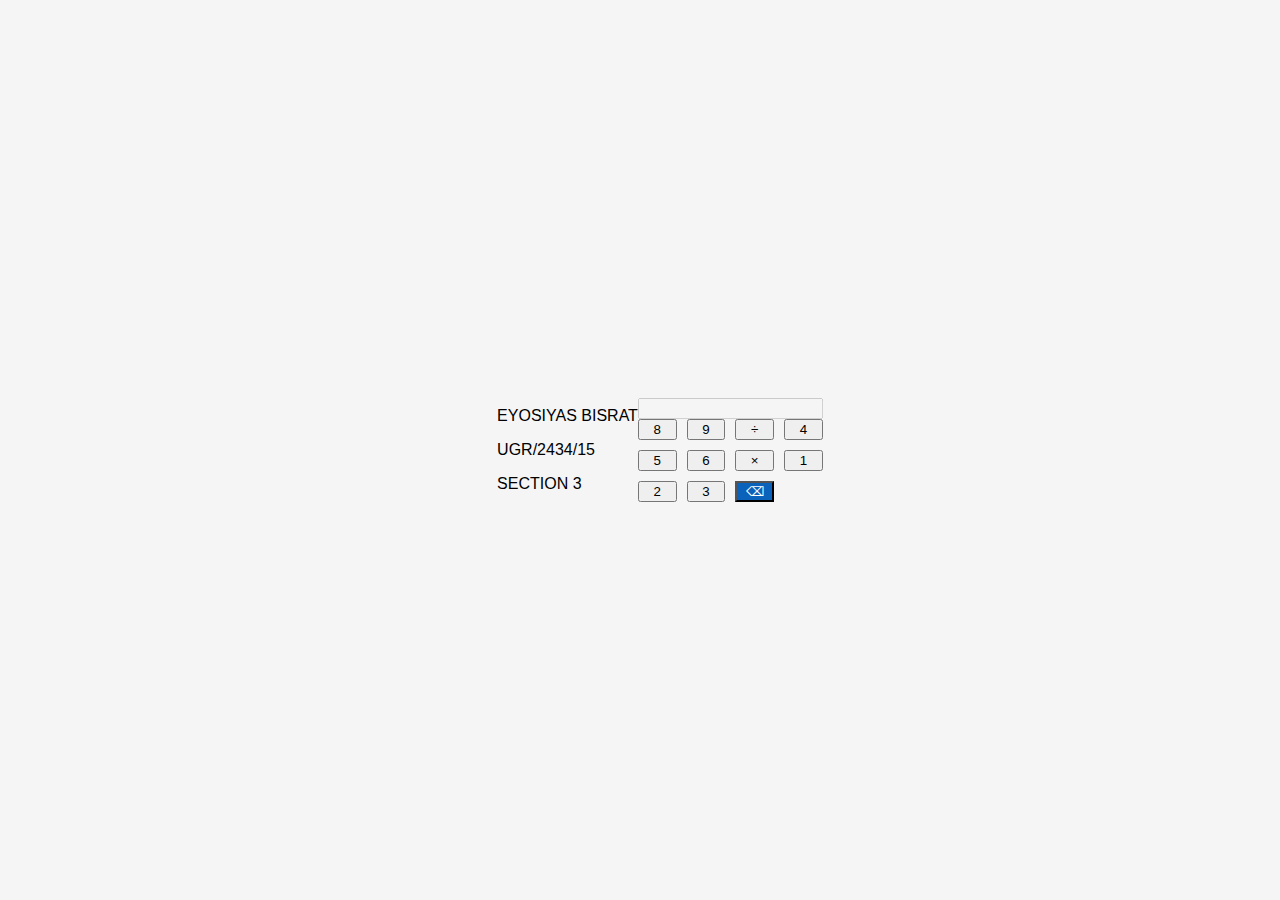
==== src/index.html @ 6e614301 "Add files via upload" ====
<!DOCTYPE html>
<html lang="en">

<head>
    <meta charset="UTF-8">
    <meta name="viewport" content="width=device-width, initial-scale=1.0">
    <title>Simple Calculator</title>
    <link rel="stylesheet" href="css/style.css">
    <div class="header">
        <ul>EYOSIYAS BISRAT</ul>
        <ul>UGR/2434/15</ul>
        <ul>SECTION 3</ul>
    </div>
</head>

<body>
    <div class="calculator">
       
        <input type="text" id="display" disabled>

        <div class="buttons">
         
           
            <button onclick="appendToDisplay('8')">8</button>
            <button onclick="appendToDisplay('9')">9</button>
            <button onclick="appendToDisplay('÷')">÷</button>
            <button onclick="appendToDisplay('4')">4</button>
            <button onclick="appendToDisplay('5')">5</button>
            <button onclick="appendToDisplay('6')">6</button>
            <button onclick="appendToDisplay('×')">×</button>
            <button onclick="appendToDisplay('1')">1</button>
            <button onclick="appendToDisplay('2')">2</button>
            <button onclick="appendToDisplay('3')">3</button>
         

           
            <button id="backButton" onclick="backspace()">&#9003;</button>
        </div>
    </div>

  
</body>

</html>
---- src/css/style.css ----
body {
    font-family: Arial, sans-serif;
    display: flex;
    justify-content: center;
    align-items: center;
    height: 100vh;
    background-color: #f5f5f5;
    margin: 0;
}


    background: #fff;
    border-radius: 10px;
    padding: 20px;
    box-shadow: 0 4px 10px rgba(0, 0, 0, 0.2);
}

#display {
    font-size: 2em;
    background: #ddd;
    padding: 10px;
    text-align: right;
    border-radius: 5px;
    margin-bottom: 20px;
    height: 50px;
}

.buttons {
    display: grid;
    grid-template-columns: repeat(4, 1fr);
    gap: 10px;
}


button:hover {
    background: #0ABAB5;
}

button:nth-child(16) {
    background: #ff4d4d;
}

button:nth-child(17) {
    background: #ff4d4d;
}
#backButton {
    background-color: #0a62ba; 
    color: white;
    
  }
  
  #backButton:hover {
    background-color: #048C88; 
  }
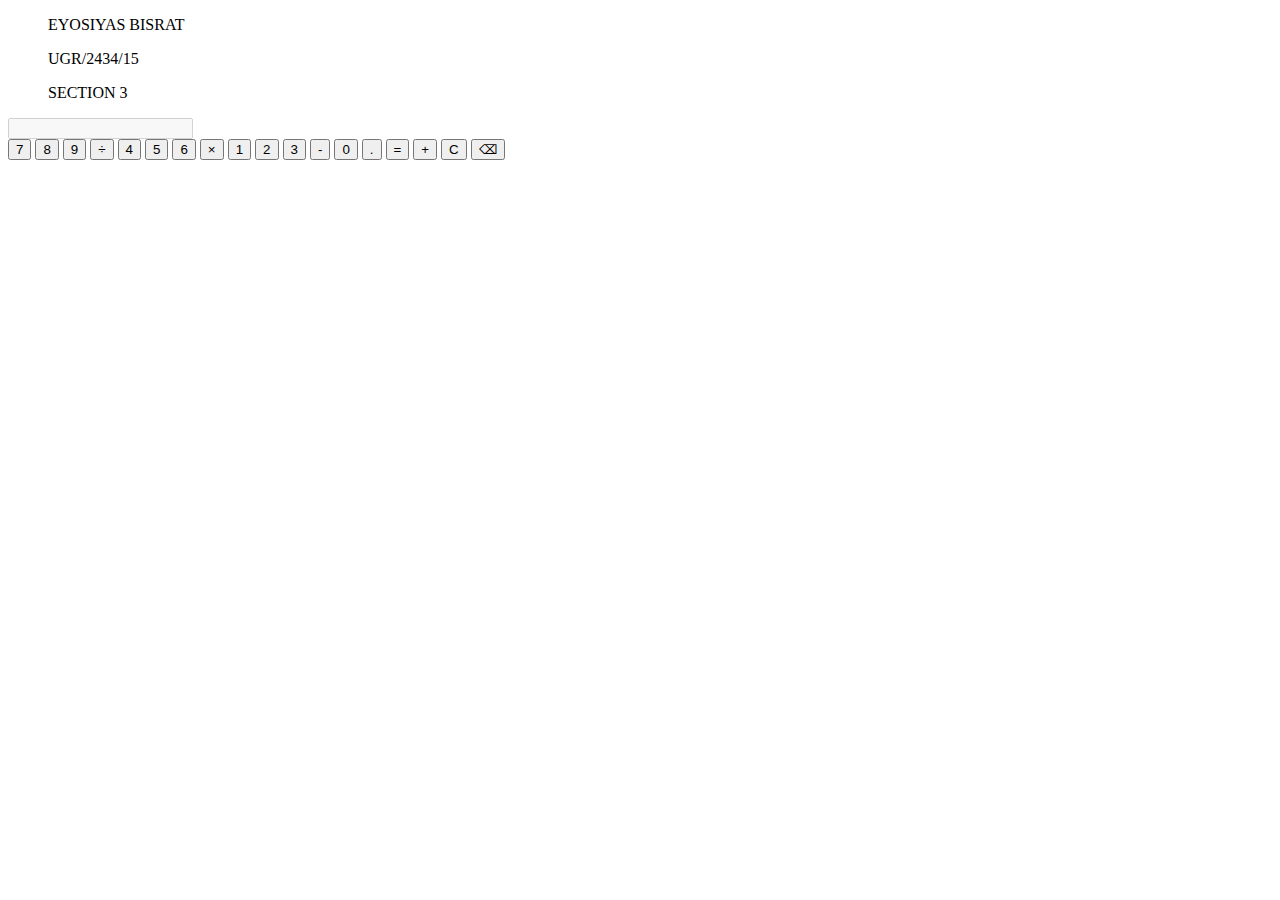
==== commit 405ec2ec: "Update index.html" ====
--- a/src/index.html
+++ b/src/index.html
@@ -5,22 +5,21 @@
     <meta charset="UTF-8">
     <meta name="viewport" content="width=device-width, initial-scale=1.0">
     <title>Simple Calculator</title>
-    <link rel="stylesheet" href="css/style.css">
+    <link rel="stylesheet" href="src/css/style.css">
+</head>
+
+<body>
     <div class="header">
         <ul>EYOSIYAS BISRAT</ul>
         <ul>UGR/2434/15</ul>
         <ul>SECTION 3</ul>
     </div>
-</head>
 
-<body>
     <div class="calculator">
-       
         <input type="text" id="display" disabled>
 
         <div class="buttons">
-         
-           
+            <button onclick="appendToDisplay('7')">7</button>
             <button onclick="appendToDisplay('8')">8</button>
             <button onclick="appendToDisplay('9')">9</button>
             <button onclick="appendToDisplay('÷')">÷</button>
@@ -31,14 +30,17 @@
             <button onclick="appendToDisplay('1')">1</button>
             <button onclick="appendToDisplay('2')">2</button>
             <button onclick="appendToDisplay('3')">3</button>
-         
-
-           
+            <button onclick="appendToDisplay('-')">-</button>
+            <button onclick="appendToDisplay('0')">0</button>
+            <button onclick="appendToDisplay('.')">.</button>
+            <button onclick="calculateResult()">=</button>
+            <button onclick="appendToDisplay('+')">+</button>
+            <button onclick="clearDisplay()">C</button>
             <button id="backButton" onclick="backspace()">&#9003;</button>
         </div>
     </div>
 
-  
+    <script src="src/js/calculator.js"></script>
 </body>
 
 </html>
